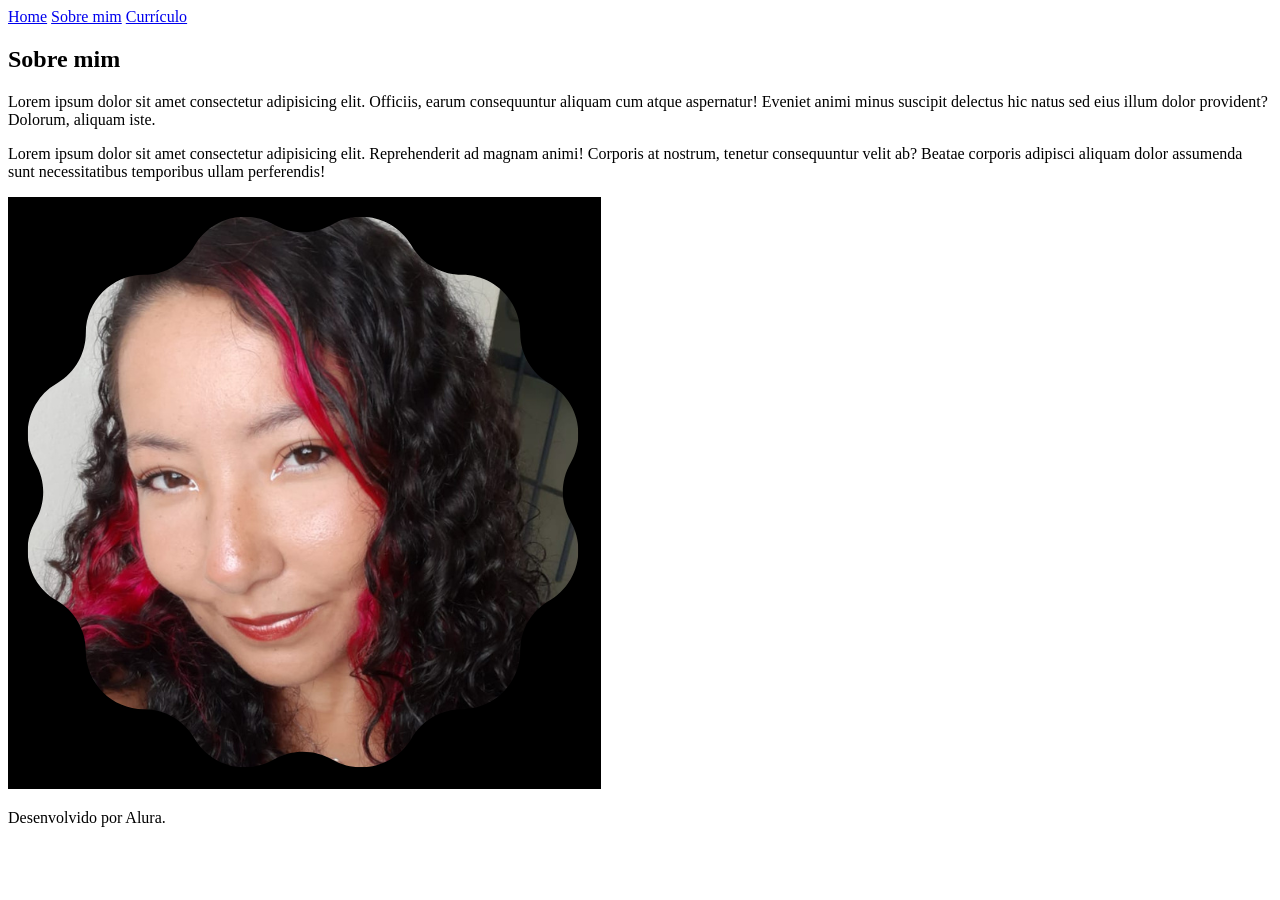
==== about.html @ 818ea701 "repositorio" ====
<!DOCTYPE html>
<html lang="pt-br">
<head>
    <meta charset="UTF-8">
    <meta http-equiv="X-UA-Compatible" content="IE=edge">
    <meta name="viewport" content="width=device-width, initial-scale=1.0">
    <title>Sobre mim</title>
    <link rel="stylesheet" href="styles/style.css">
</head>

<body>
    <header class="cabecalho">
        <nav class="cabecalho__menu">
            <a class="cabecalho__menu__link" href="index.html">Home</a>
            <a class="cabecalho__menu__link" href="about.html">Sobre mim</a>
            <a class="cabecalho__menu__link" href="curriculo.html">Currículo</a>
        </nav>
    </header>

    <main class="apresentacao">
        <section class="apresentacao__conteudo">

            <h1 class="apresentacao__conteudo__titulo">Sobre mim</h1>

            <p class="apresentacao__conteudo__texto">Lorem ipsum dolor sit amet consectetur adipisicing elit. Officiis, earum consequuntur aliquam cum atque aspernatur! Eveniet animi minus suscipit delectus hic natus sed eius illum dolor provident? Dolorum, aliquam iste.</p>

            <p class="apresentacao__conteudo__texto">Lorem ipsum dolor sit amet consectetur adipisicing elit. Reprehenderit ad magnam animi! Corporis at nostrum, tenetur consequuntur velit ab? Beatae corporis adipisci aliquam dolor assumenda sunt necessitatibus temporibus ullam perferendis!</p>
        </section>
        <img class="apresentacao__imagem" src="./assets/imagemm.png" alt="imagem da Ana Beatriz programando">
    </main>

    <footer class="rodape">
        <p>Desenvolvido por Alura.</p>
    </footer>
</body>
</html>
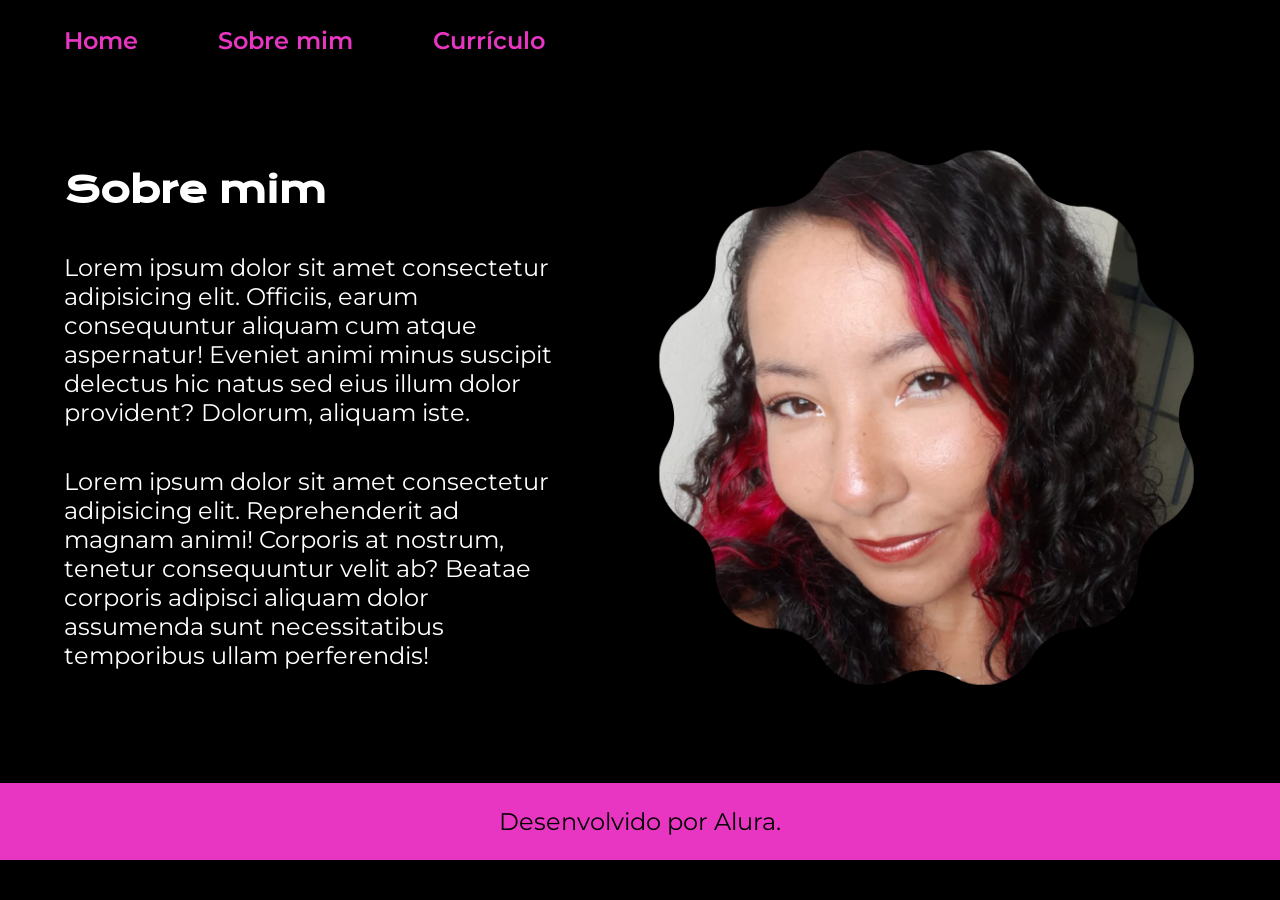
==== commit 3058a44e: "atualização" ====
--- a/about.html
+++ b/about.html
@@ -5,7 +5,7 @@
     <meta http-equiv="X-UA-Compatible" content="IE=edge">
     <meta name="viewport" content="width=device-width, initial-scale=1.0">
     <title>Sobre mim</title>
-    <link rel="stylesheet" href="styles/style.css">
+    <link rel="stylesheet" href="./style.css">
 </head>
 
 <body>
--- a/style.css
+++ b/style.css
@@ -0,0 +1,170 @@
+@import url('https://fonts.googleapis.com/css2?family=Krona+One&family=Montserrat:wght@400;600&display=swap');
+
+:root{
+    --cor-primaria: #000000;
+    --cor-secundaria: #ffffff;
+    --cor-terciaria: #e836c2;
+    --cor-hover: #272727;
+
+    --fonte-primaria: 'Krona One', sans-serif;
+    --fonte-secundaria: 'Montserrat', sans-serif;
+}
+
+*{
+    margin: 0;
+    padding: 0;
+}
+
+body{
+    /* height: 100vh; */
+    box-sizing: border-box;
+    background-color: var(--cor-primaria);
+    color: var(--cor-secundaria);
+}
+
+.cabecalho{
+    padding: 2% 0% 0% 5%;
+}
+
+.cabecalho__menu{
+    display: flex;
+    gap: 80px;
+}
+
+.cabecalho__menu__link{
+    font-family: var(--fonte-secundaria);
+    font-size: 1.5rem;
+    font-weight: 600;
+    color: var(--cor-terciaria);
+    text-decoration: none;
+}
+
+.apresentacao{
+    /* margin: 8% 8%; */
+    padding: 6% 5%;
+    display: flex;
+    align-items: center;
+    justify-content: space-between;
+    gap: 82px;
+}
+.apresentacao__conteudo{
+    width: 50%;
+    display: flex;
+    flex-direction: column;
+    gap: 40px;
+}
+
+.apresentacao__conteudo__titulo{
+    font-size: 2.25rem;
+    font-family: var(--fonte-primaria);
+}
+
+.titulo-destaque{
+    color: var(--cor-terciaria);
+}
+
+.apresentacao__conteudo__texto{
+    font-size: 1.5rem;
+    font-family: var(--fonte-secundaria);
+}
+
+.apresentacao__links{
+    display: flex;
+    flex-direction: column;
+    align-items: center;
+    justify-content: space-between;
+    gap: 32px;
+}
+
+.apresentacao__links__subtitulo{
+    font-family: var(--fonte-primaria);
+    font-weight: 400;
+    font-size: 1.5rem;
+}
+
+.apresentacao__links__navegacao{
+    /* background-color: #e836c2; */
+    display: flex;
+    justify-content: center;
+    gap: 16px;
+    width: 50%;
+    text-align: center;
+    border-radius: 8px;
+    border: 2px solid var(--cor-terciaria);
+    font-size: 1.5rem;
+    font-weight: 600;
+    padding: 21.5px 0;
+    text-decoration: none;
+    color: var(--cor-secundaria);
+    font-family: var(--fonte-secundaria);
+}
+
+.apresentacao__links__navegacao:hover {
+    background-color: var(--cor-hover);
+}
+
+.apresentacao__conteudo__titulo:hover {
+    background-color: var(--cor-hover);
+    border-radius: 16px;
+    padding: 1%;
+}
+
+.apresentacao__imagem{
+    width: 50%;
+}
+
+.rodape{
+    color: var(--cor-primaria);
+    background-color: var(--cor-terciaria);
+    padding: 24px;
+    text-align: center;
+    font-family: var(--fonte-secundaria);
+    font-size: 1.5rem;
+    font-weight: 400;
+}
+
+.apresentacao__conteudo__texto a{
+    text-decoration: none;
+    color: var(--cor-terciaria);
+}
+
+@media (max-width: 1200px) {
+    .cabecalho {
+        padding: 10%;
+    }
+
+    .cabecalho__menu {
+        justify-content: center;
+    }
+
+    .apresentacao {
+        flex-direction: column-reverse;
+        padding: 5%;
+    }
+
+    .apresentacao__conteudo{
+        width: auto;
+    }
+}
+
+/*.sobremim{
+    display: flex;
+    padding: 5%;
+}
+
+.sobremim__conteudo__titulo{
+    font-family: 'Krona One', sans-serif;
+    font-size: 24px;
+    font-weight: 400;
+    padding: 5% 0 5% 3%;
+}
+
+.sobremim__conteudo__texto{
+    font-family: 'Montserrat', sans-serif;
+    font-size: 24px;
+    font-weight: 400;
+    display: flex;
+    flex-direction: column;
+    justify-content: space-around;
+    padding: 3%;
+}
